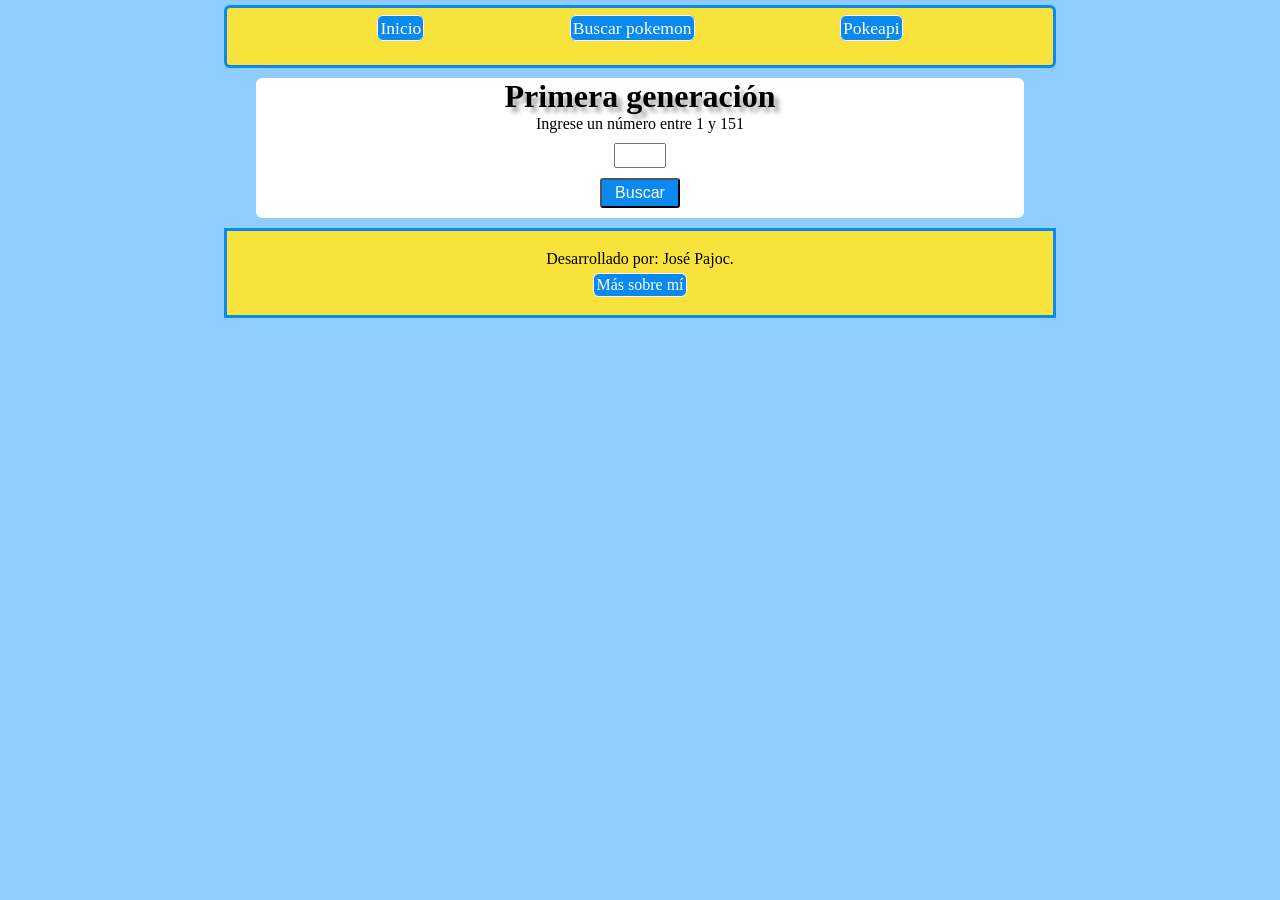
==== buscarUno.html @ 6975e9f1 "Subiendo proyecto" ====
<!DOCTYPE html>
<html lang="es">

<head>
    <meta charset="UTF-8">
    <meta name="viewport" content="width=device-width, initial-scale=1.0">
    <title>Pokedex</title>
    <link rel="icon" href="assets/imagenes/pokemon.png">
    <link rel="stylesheet" href="style.css">
    <link rel="stylesheet" href="buscarUno.css">
    <script src="buscarUno.js" defer></script>
</head>

<body>
    <nav>
        <ul>
            <li><a href="index.html">Inicio</a></li>
            <li><a href="buscarUno.html">Buscar pokemon</a></li>
            <li><a href="https://pokeapi.co/" target="_blank">Pokeapi</a></li>
        </ul>
    </nav>
    <main>
        <h1>Primera generación</h1>
        <form>
            <label for="numeroBuscar">Ingrese un número entre 1 y 151</label>
            <input type="number" id="numeroBuscar" min="1" max="151">
            <button type="button" id="btnBuscar">Buscar</button>
        </form>

        <section id="contenedor">

        </section>
    </main>
    <footer>
        <p>Desarrollado por: José Pajoc.</p>
        <a href="https://jose-pajoc-dev.onrender.com/" target="_blank">Más sobre mí</a>
    </footer>

</body>

</html>
---- style.css ----
*{
    box-sizing: border-box;
    margin: 0;
    padding: 0;
}

body{
    background-color: #8FCCFF;
}

nav, main, a, .tarjeta{
    border-radius: 6px;
}

nav, .tarjeta{
    padding: 5px;
}

nav, footer{
    background-color: #f8e23c;
    margin: 5px auto;
    border: 3px solid #0a89f1;
}

nav{
    width: 65dvw;
    height: 7dvh;
    ul{
        list-style: none;
        display: flex;
        flex-direction: row;
        justify-content: space-evenly;
        li{
            font-size: 1.1rem;
            margin-top: 5px;
        }
    }
}

a{
    text-decoration: none;
    transition: all 0.5s ease;
}
a:link, a:visited, a:active{
    color: white;
    background-color: #0a89f1;
    border: 1px solid white;
    padding: 2px;
}

main{
    width: 60dvw;
    background-color: white;
    margin: 10px auto;
    display: flex;
    flex-direction: column;
    align-items: center;
    h1{
        text-shadow: 5px 5px 4px darkgray;
    }
}

#contenedor{
    display: flex;
    flex-direction: row;
    flex-wrap: wrap;
    justify-content: center;
    gap: 20px;
}

.tarjeta{
    color: white;
    border: 1px solid black;
    width: 13dvw;
    height: 140px;
    margin-bottom: 20px;
    background: #FFFFFF;
    background: radial-gradient(circle, rgba(255, 255, 255, 1) 0%, rgba(219, 15, 56, 1) 100%);
    transition: all 0.5s ease;
}

img{
    float: right;
    /* border: 1px solid black; */
    transition: all 0.5s ease;
}

.tarjeta:hover, a:hover{
    box-shadow: 5px 5px 10px 5px grey;
}

img:hover{
    filter: drop-shadow(5px 5px 4px gold);
}

footer{
    width: 65dvw;
    height: 10dvh;
    display: flex;
    flex-direction: column;
    justify-content: center;
    align-items: center;
    gap: 5px;
    p, a{
        text-align: center;
    }

    p{
        width: 20dvw;
    }
}

@media(max-width: 480px){
    nav, main{
        width: 90dvw;
    }
    #contenedor{
        gap: 10px;
    }
    .tarjeta{
        width: 40dvw;
        height: 130px;
    }

    footer{
        height: 10dvh;
        p{
            width: 50dvw;
        }
    }
}
---- buscarUno.css ----
form{
    display: flex;
    flex-direction: column;
    align-items: center;
    gap: 10px;

    input{
        height: 25px;
        text-align: center;
    }
}

button{
    font-size: 1rem;
    background-color: #0a89f1;
    color: white;
    border-radius: 3px;
    width: 80px;
    height: 30px;
    margin-bottom: 10px;
    transition: all 0.5s ease;
}

button:hover{
    box-shadow: 5px 5px 10px 5px grey;
}
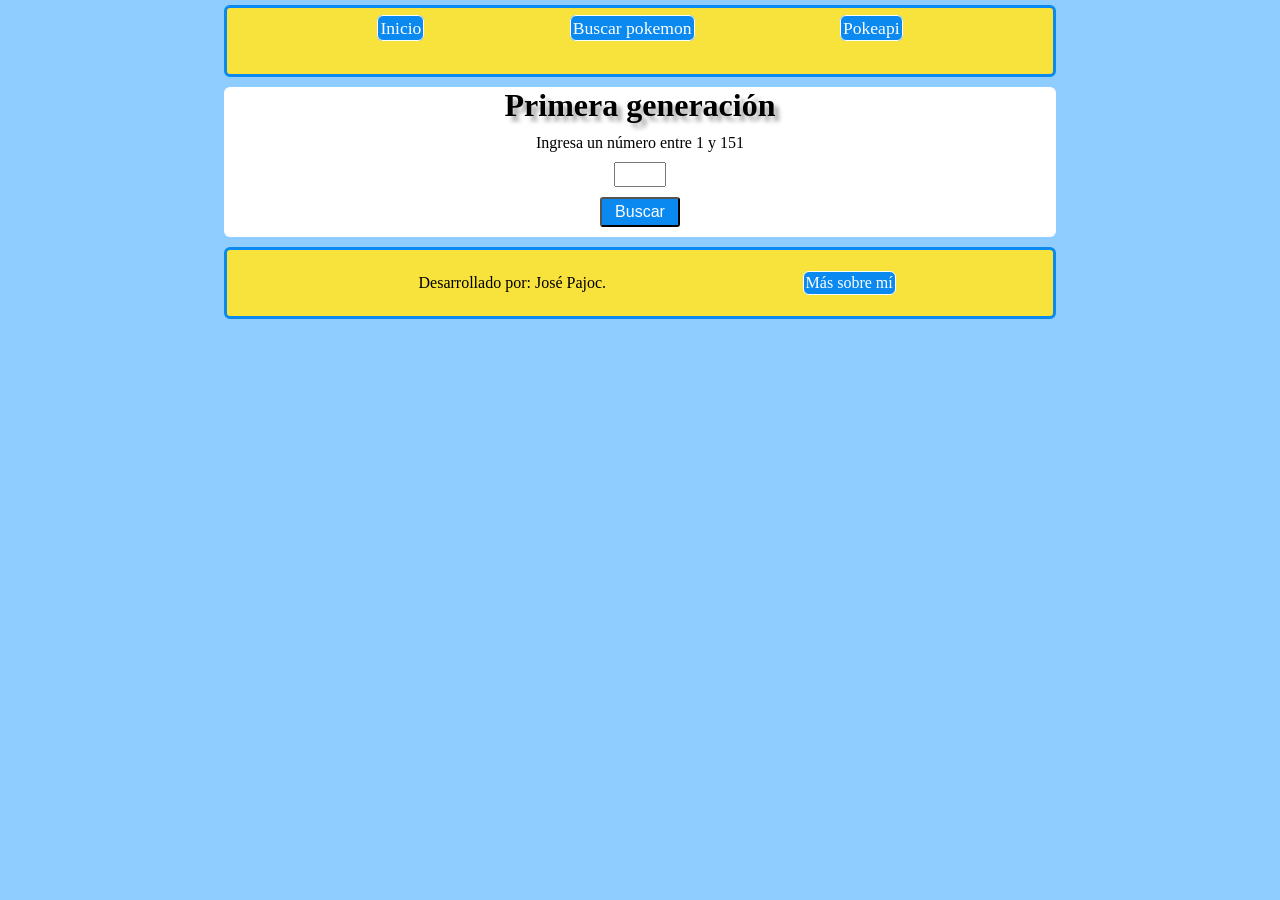
==== commit 6900734a: "rango de tarjetas hasta 151" ====
--- a/buscarUno.html
+++ b/buscarUno.html
@@ -6,8 +6,8 @@
     <meta name="viewport" content="width=device-width, initial-scale=1.0">
     <title>Pokedex</title>
     <link rel="icon" href="assets/imagenes/pokemon.png">
+    <link rel="stylesheet" href="buscarUno.css">
     <link rel="stylesheet" href="style.css">
-    <link rel="stylesheet" href="buscarUno.css">
     <script src="buscarUno.js" defer></script>
 </head>
 
@@ -22,14 +22,14 @@
     <main>
         <h1>Primera generación</h1>
         <form>
-            <label for="numeroBuscar">Ingrese un número entre 1 y 151</label>
+            <label for="numeroBuscar">Ingresa un número entre 1 y 151</label>
             <input type="number" id="numeroBuscar" min="1" max="151">
             <button type="button" id="btnBuscar">Buscar</button>
         </form>
 
-        <section id="contenedor">
+        <section id="contenedor" class="escala">
+        </section>
 
-        </section>
     </main>
     <footer>
         <p>Desarrollado por: José Pajoc.</p>
--- a/style.css
+++ b/style.css
@@ -8,7 +8,7 @@
     background-color: #8FCCFF;
 }
 
-nav, main, a, .tarjeta{
+nav, main, a, .tarjeta, footer{
     border-radius: 6px;
 }
 
@@ -24,7 +24,7 @@
 
 nav{
     width: 65dvw;
-    height: 7dvh;
+    height: 8dvh;
     ul{
         list-style: none;
         display: flex;
@@ -49,7 +49,7 @@
 }
 
 main{
-    width: 60dvw;
+    width: 65dvw;
     background-color: white;
     margin: 10px auto;
     display: flex;
@@ -57,6 +57,7 @@
     align-items: center;
     h1{
         text-shadow: 5px 5px 4px darkgray;
+        margin-bottom: 10px;
     }
 }
 
@@ -65,23 +66,97 @@
     flex-direction: row;
     flex-wrap: wrap;
     justify-content: center;
-    gap: 20px;
+    gap: 10px;
 }
 
 .tarjeta{
-    color: white;
     border: 1px solid black;
-    width: 13dvw;
-    height: 140px;
+    width: 12dvw;
+    height: 155px;
     margin-bottom: 20px;
-    background: #FFFFFF;
-    background: radial-gradient(circle, rgba(255, 255, 255, 1) 0%, rgba(219, 15, 56, 1) 100%);
+    h3{
+        font-size: 1.1rem;
+    }
+}
+
+.fire{
+    color: rgb(230, 230, 22);
+    background: radial-gradient(circle, rgba(255, 255, 255, 1) 0%, rgb(194, 5, 43) 100%);
+    transition: all 0.5s ease;
+}
+.grass{
+    color: rgb(42, 107, 40);
+    background: radial-gradient(circle, rgba(255, 255, 255, 1) 0%, rgb(3, 179, 11) 100%);
+    transition: all 0.5s ease;
+}
+.water{
+    color: rgb(5, 95, 110);
+    background: radial-gradient(circle, rgba(255, 255, 255, 1) 0%, rgb(3, 85, 179) 100%);
+    transition: all 0.5s ease;
+}
+.bug{
+    color: rgb(253, 253, 251);
+    background: radial-gradient(circle, rgba(255, 255, 255, 1) 0%, rgb(12, 53, 2) 100%);
+    transition: all 0.5s ease;
+}
+.normal{
+    color: rgb(94, 81, 48);
+    background: radial-gradient(circle, rgba(255, 255, 255, 1) 0%, rgb(218, 150, 3) 100%);
+    transition: all 0.5s ease;
+}
+.poison{
+    color: white;
+    background: radial-gradient(circle, rgba(255, 255, 255, 1) 0%, rgb(161, 3, 148) 100%);
+    transition: all 0.5s ease;
+}
+.electric{
+    color: rgb(65, 70, 1);
+    background: radial-gradient(circle, rgba(255, 255, 255, 1) 0%, rgb(230, 247, 5) 100%);
+    transition: all 0.5s ease;
+}
+.ground{
+    color: rgb(65, 70, 1);
+    background: radial-gradient(circle, rgba(255, 255, 255, 1) 0%, rgb(189, 174, 45) 100%);
+    transition: all 0.5s ease;
+}
+.fairy{
+    color: rgb(65, 70, 1);
+    background: radial-gradient(circle, rgba(255, 255, 255, 1) 0%, rgb(241, 193, 223) 100%);
+    transition: all 0.5s ease;
+}
+.fighting{
+    color: rgb(65, 70, 1);
+    background: radial-gradient(circle, rgba(255, 255, 255, 1) 0%, rgb(202, 201, 193) 100%);
+    transition: all 0.5s ease;
+}
+.psychic{
+    color: rgb(65, 70, 1);
+    background: radial-gradient(circle, rgba(255, 255, 255, 1) 0%, #835280 100%);
+    transition: all 0.5s ease;
+}
+.rock{
+    color: rgb(65, 70, 1);
+    background: radial-gradient(circle, rgba(255, 255, 255, 1) 0%, #66615c 100%);
+    transition: all 0.5s ease;
+}
+.ghost{
+    color: white;
+    background: radial-gradient(circle, rgba(255, 255, 255, 1) 0%, #1d1c1b 100%);
+    transition: all 0.5s ease;
+}
+.ice{
+    color: white;
+    background: radial-gradient(circle, rgb(103, 186, 224) 0%, #2f03cc 100%);
+    transition: all 0.5s ease;
+}
+.dragon{
+    color: white;
+    background: radial-gradient(circle, rgb(241, 245, 223) 0%, goldenrod 100%);
     transition: all 0.5s ease;
 }
 
 img{
     float: right;
-    /* border: 1px solid black; */
     transition: all 0.5s ease;
 }
 
@@ -90,15 +165,15 @@
 }
 
 img:hover{
-    filter: drop-shadow(5px 5px 4px gold);
+    filter: drop-shadow(5px 5px 4px white);
 }
 
 footer{
     width: 65dvw;
-    height: 10dvh;
+    height: 8dvh;
     display: flex;
-    flex-direction: column;
-    justify-content: center;
+    flex-direction: row;
+    justify-content: space-evenly;
     align-items: center;
     gap: 5px;
     p, a{
@@ -108,6 +183,13 @@
     p{
         width: 20dvw;
     }
+}
+
+.escala{
+    transition: transform 0.5s ease;
+}
+.escala:hover{
+    transform: scale(1.2);
 }
 
 @media(max-width: 480px){
